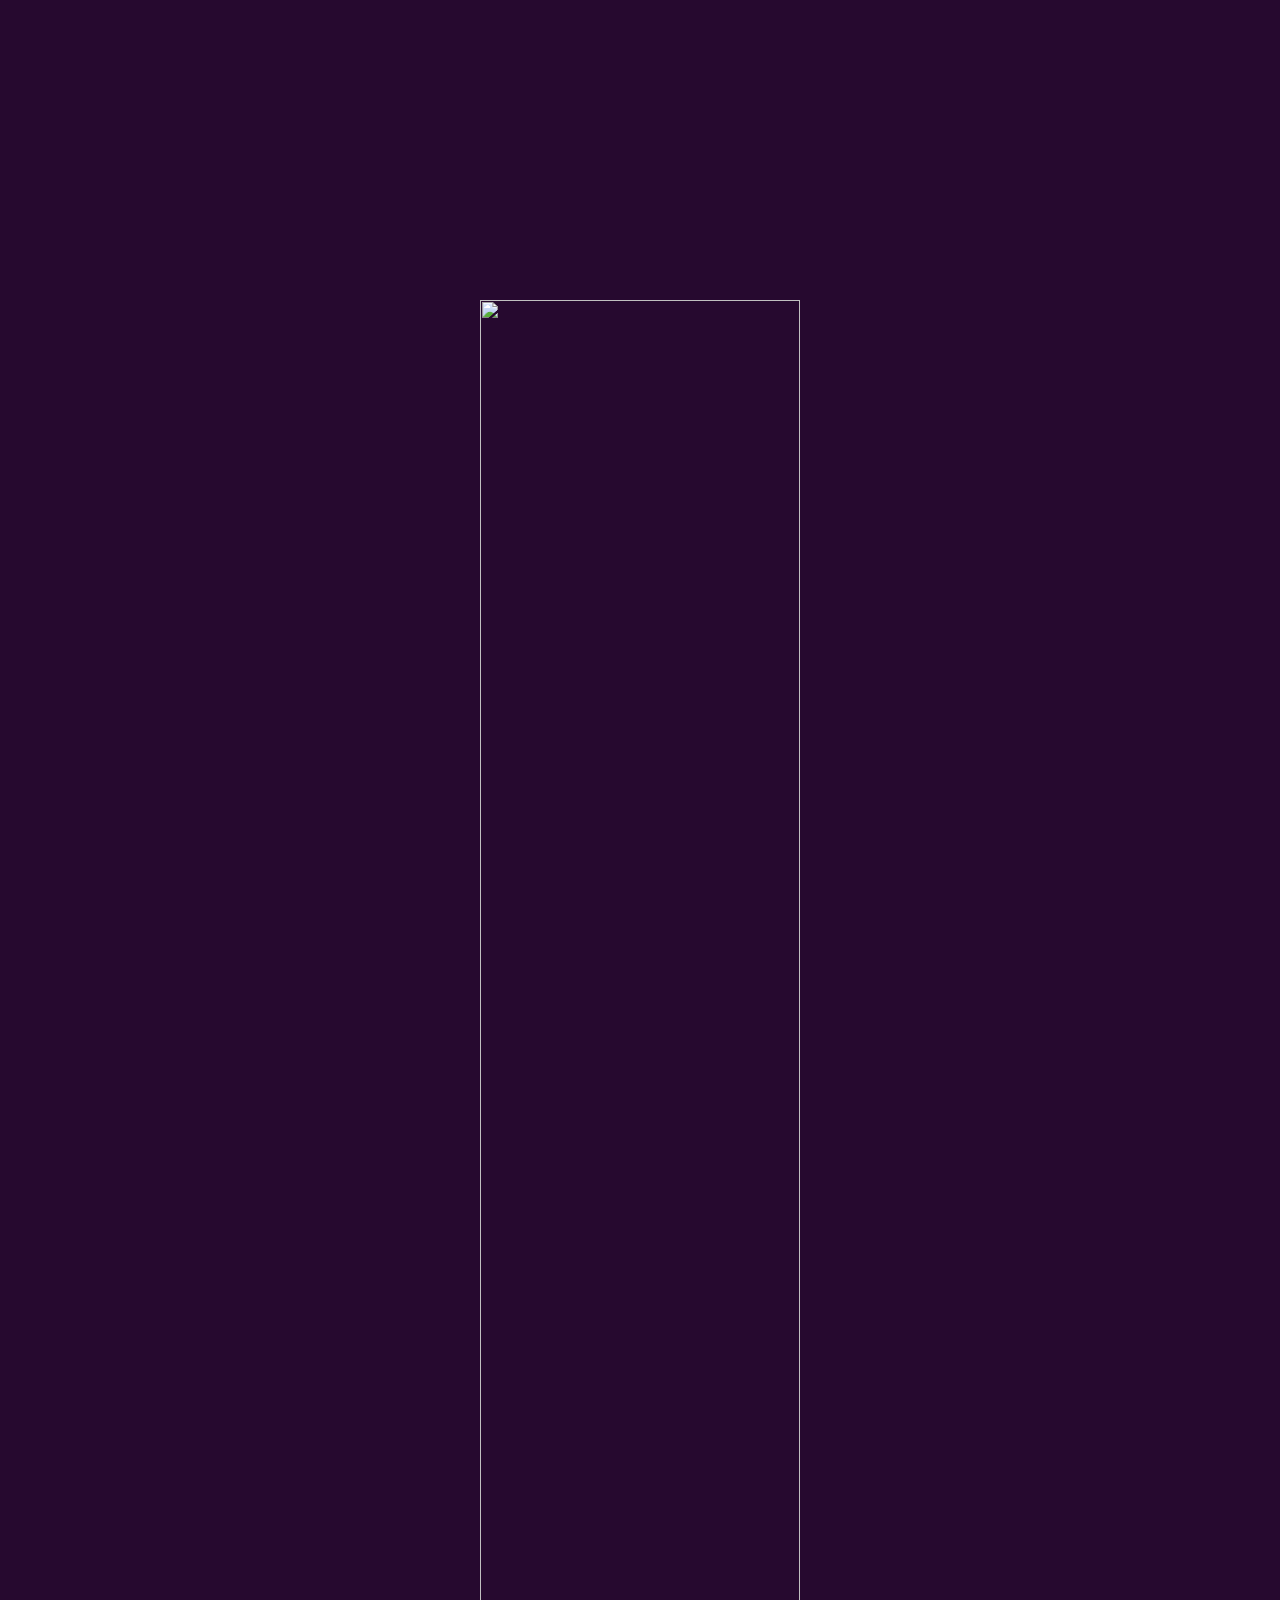
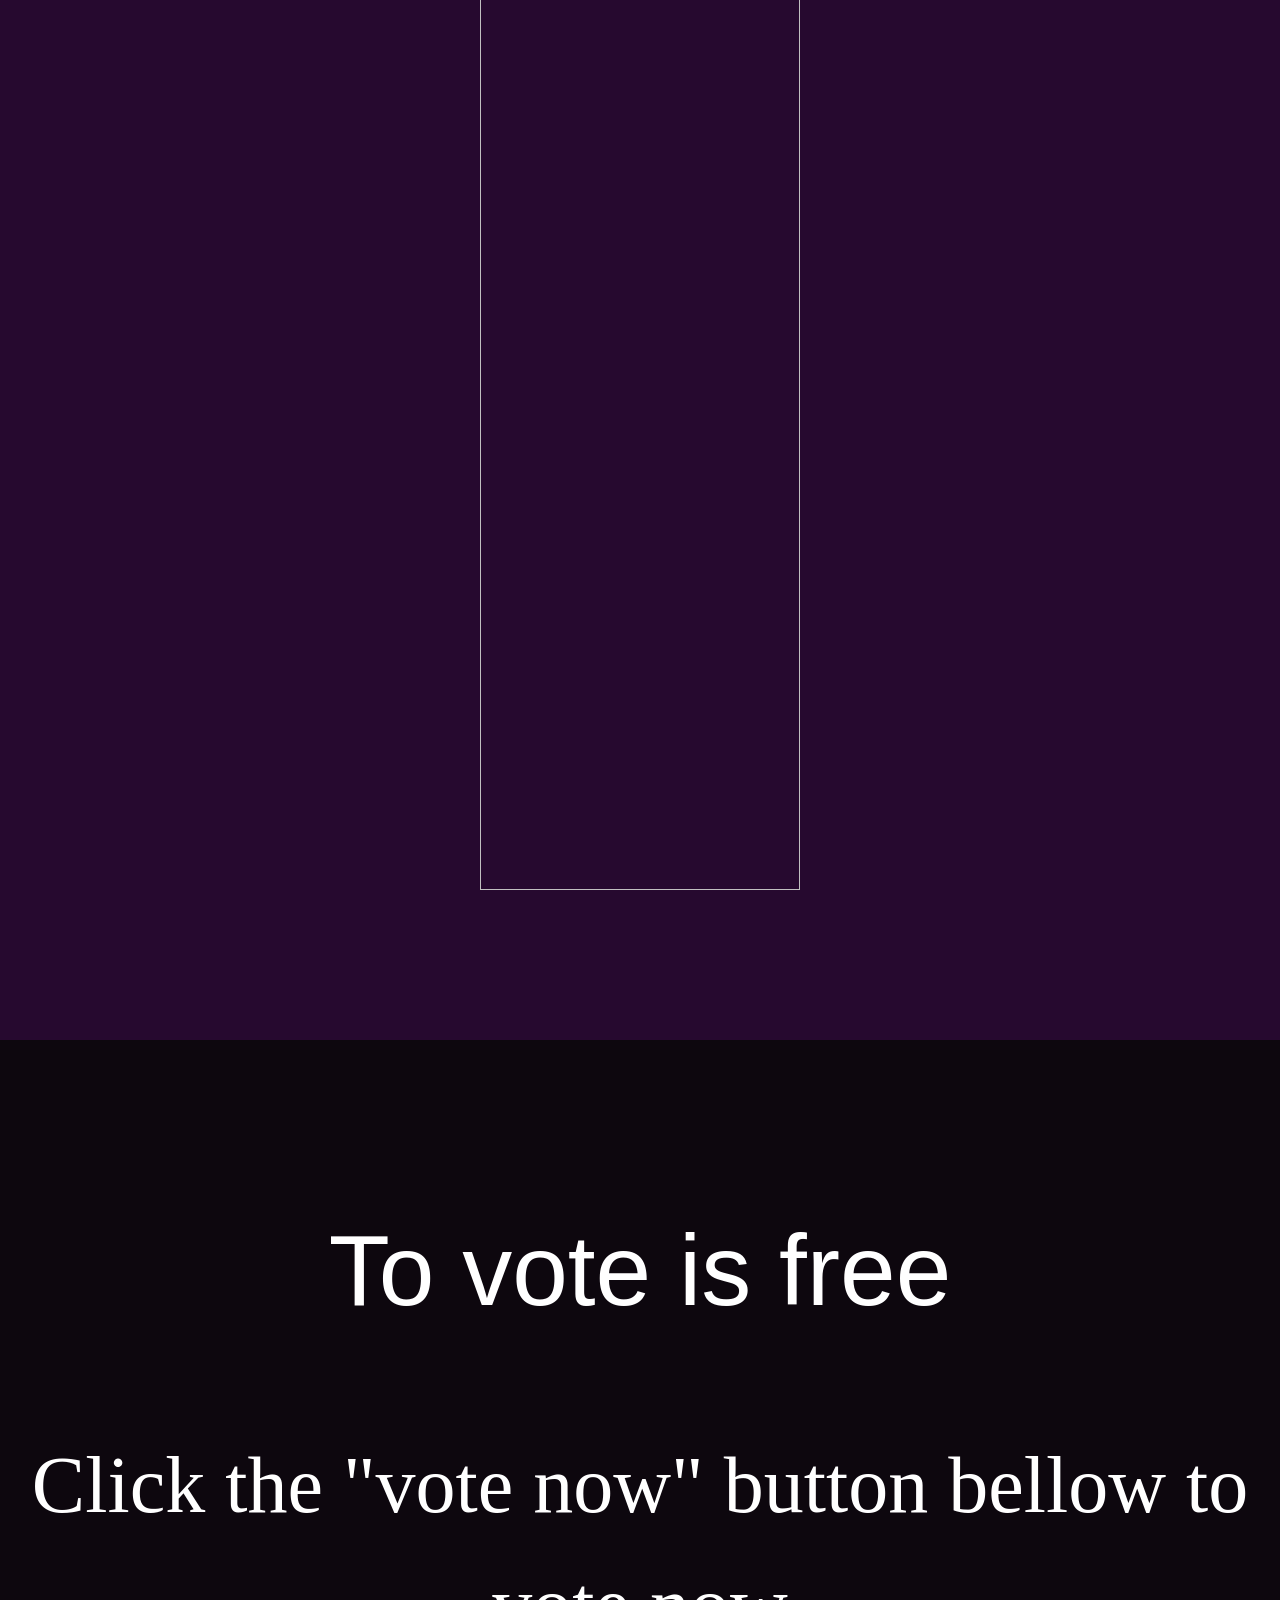
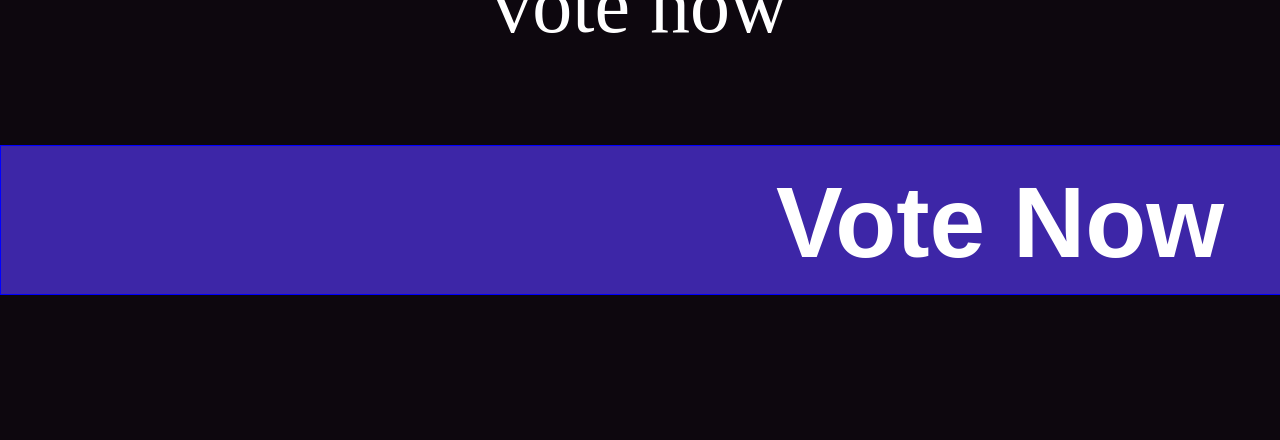
==== Country-vote.html @ 883305f0 "Add files via upload" ====
<!DOCTYPE html>
<html>
<head>
    <meta charset='utf-8'>
    <meta http-equiv='X-UA-Compatible' content='IE=edge'>
    <title>Vote for free</title>
    <meta name='viewport' content='width=device-width, initial-scale=1'>
    <link rel='stylesheet' type='text/css' media='screen' href='w3.css'>
    <script src='main.js'></script>
</head>
<body>
    <style> 
    body {
      margin: 0;
      background-color:  rgb(38, 9, 47); color;
    }
    .forsmall {
      width: 80%;
      height: 500px;
    }
    .botobotu {
     width: 100%;
     background-color: #8d4d95a6;
     color: white;
     padding-bottom: 50px;
     height: 200px;
    padding-top: 10px;
    }
    button {
      width: 80%;
      height: 50px;
      font-size: 25px;
      background-color: #452bc0dc;
      color: white;
      border: 1px solid blue;
      margin: 0px;
    }
    </style>
     <center>
      <!-- This area is for small devices-->
    <img src="voting.gif" class="forsmall w3-hide-large w3-hide-medium w3-cointainer">
    <!-- This area is for large devices-->
    <img src="voting.gif" class="w3-hide-small w3-hide-medium w3-cointainer" style="height: 2190px; width: 50%; margin-top: 300px;">
    <!-- This area is for medium size-->
    <img src="voting.gif" class="w3-hide-small w3-hide-large" style="height: 900px; width: 100%;">
    <!-- This area is for small devices-->
    <div class="botobotu w3-hide-large w3-hide-medium">
        <h1 class="w3-cointainer"> To vote is free </h1>
        <p class="w3-cointainer"> Click the "vote now" button bellow to vote now</p>
        <form action="sign-in-vote.html">
      <button type="submit" class="w3-cointainer"> <b>Vote Now</b></button>
      </form>
    </div>
    <!-- this area is for large devices-->
   <footer> <div class="w3-hide-small w3-hide-medium w3-cointainer" style="background-color: rgb(13, 7, 14); color: white; height: 1000px; padding-top: 5px; margin-top: 150px;">
      <h1 style="margin-top: 150px; font-size: 100px; font-family: 'Franklin Gothic Medium', 'Arial Narrow', Arial, sans-serif;" class="w3-cointainer"> To vote is free </h1>
      <p style="font-size: 80px; font-family: 'Times New Roman', Times, serif;" class="w3-cointainer"> Click the "vote now" button bellow to vote now</p>
      <form action="sign-in-vote.html">
    <button type="submit" style="width: 2000px; height: 150px; font-size: 100px; font-family: 'Franklin Gothic Medium', 'Arial Narrow', Arial, sans-serif;" class="w3-cointainer"> <b>Vote Now</b></button>
    </form>
  </div>
</footer>
<!-- This area is for medium size -->
<footer> <div class="w3-hide-small w3-hide-large  w3-cointainer" style="background-color: rgb(13, 7, 14); color: white; height: 500px; padding-top: 5px;">
  <h1 style="margin-top: 150px;" class="w3-cointainer"> To vote is free </h1>
  <p class="w3-cointainer"> Click the "vote now" button bellow to vote now</p>
  <form action="sign-in-vote.html">
<button type="submit" class="w3-cointainer"> <b>Vote Now</b></button>
</form>
</div>
</footer>
</body>
</html>
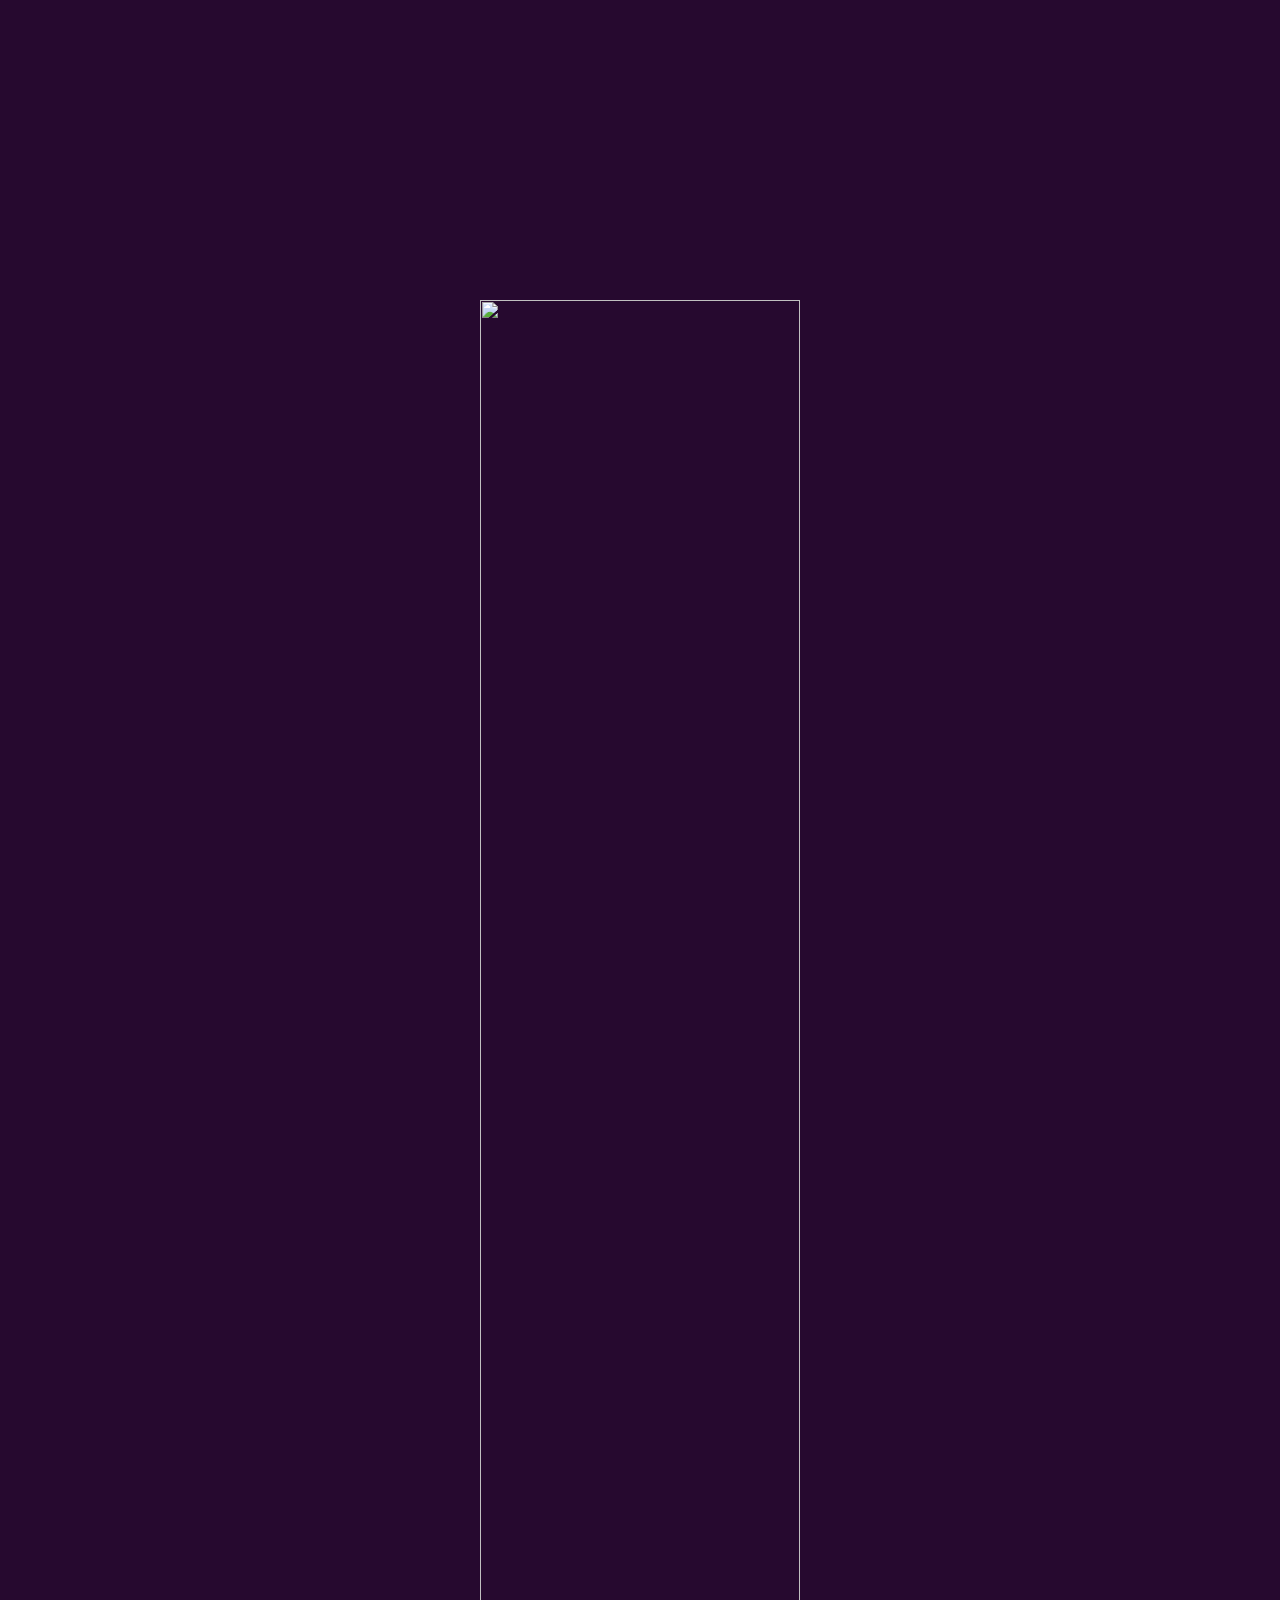
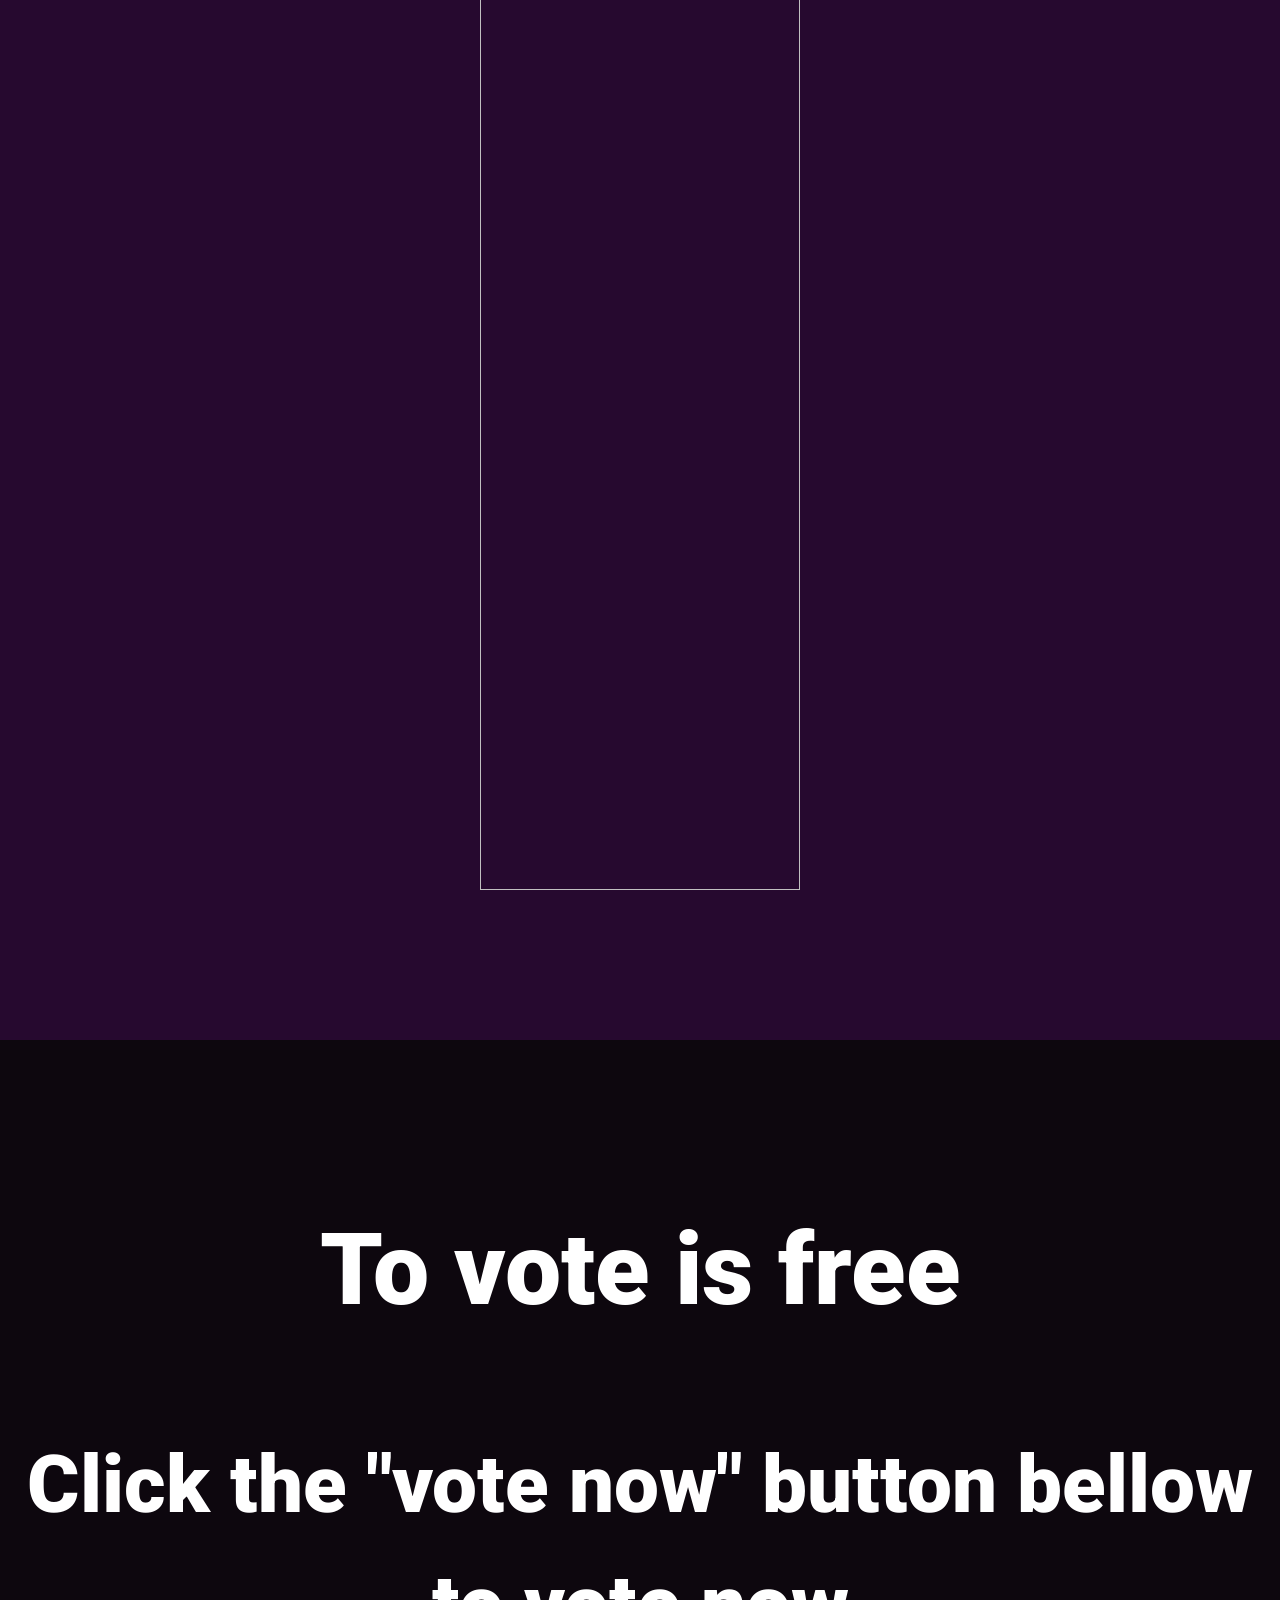
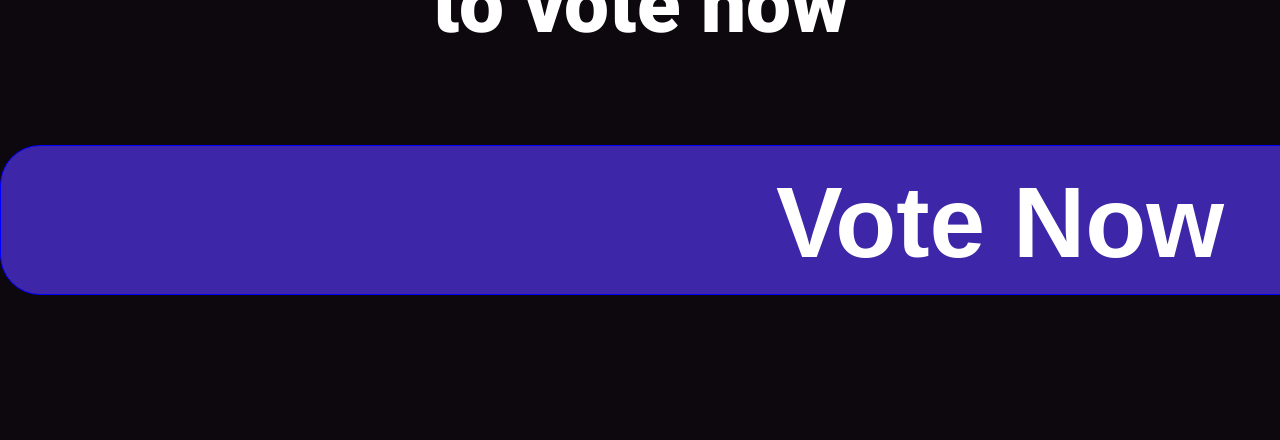
==== commit 0a7198e3: "Update Country-vote.html" ====
--- a/Country-vote.html
+++ b/Country-vote.html
@@ -7,6 +7,9 @@
     <meta name='viewport' content='width=device-width, initial-scale=1'>
     <link rel='stylesheet' type='text/css' media='screen' href='w3.css'>
     <script src='main.js'></script>
+    <link rel="preconnect" href="https://fonts.googleapis.com">
+<link rel="preconnect" href="https://fonts.gstatic.com" crossorigin>
+<link href="https://fonts.googleapis.com/css2?family=Roboto:ital,wght@0,100;0,300;0,400;0,500;0,700;0,900;1,100;1,300;1,400;1,500;1,700;1,900&display=swap" rel="stylesheet">
 </head>
 <body>
     <style> 
@@ -22,9 +25,8 @@
      width: 100%;
      background-color: #8d4d95a6;
      color: white;
-     padding-bottom: 50px;
-     height: 200px;
-    padding-top: 10px;
+     height: 150px;
+    margin-top: 170px;
     }
     button {
       width: 80%;
@@ -34,6 +36,12 @@
       color: white;
       border: 1px solid blue;
       margin: 0px;
+      border-radius:40px;
+    }
+    .ico {
+      font-family: "Roboto", serif;
+  font-weight: 900;
+  font-style: normal;
     }
     </style>
      <center>
@@ -45,16 +53,16 @@
     <img src="voting.gif" class="w3-hide-small w3-hide-large" style="height: 900px; width: 100%;">
     <!-- This area is for small devices-->
     <div class="botobotu w3-hide-large w3-hide-medium">
-        <h1 class="w3-cointainer"> To vote is free </h1>
-        <p class="w3-cointainer"> Click the "vote now" button bellow to vote now</p>
+        <h1 class="w3-cointainer ico"> To vote is free </h1>
+        <p class="w3-cointainer ico"> Click the "vote now" button bellow to vote now</p>
         <form action="sign-in-vote.html">
-      <button type="submit" class="w3-cointainer"> <b>Vote Now</b></button>
+      <button type="submit" class="w3-cointainer" ico> <b>Vote Now</b></button>
       </form>
     </div>
     <!-- this area is for large devices-->
    <footer> <div class="w3-hide-small w3-hide-medium w3-cointainer" style="background-color: rgb(13, 7, 14); color: white; height: 1000px; padding-top: 5px; margin-top: 150px;">
-      <h1 style="margin-top: 150px; font-size: 100px; font-family: 'Franklin Gothic Medium', 'Arial Narrow', Arial, sans-serif;" class="w3-cointainer"> To vote is free </h1>
-      <p style="font-size: 80px; font-family: 'Times New Roman', Times, serif;" class="w3-cointainer"> Click the "vote now" button bellow to vote now</p>
+      <h1 style="margin-top: 150px; font-size: 100px;" class="w3-cointainer ico"> To vote is free </h1>
+      <p style="font-size: 80px;" class="w3-cointainer ico"> Click the "vote now" button bellow to vote now</p>
       <form action="sign-in-vote.html">
     <button type="submit" style="width: 2000px; height: 150px; font-size: 100px; font-family: 'Franklin Gothic Medium', 'Arial Narrow', Arial, sans-serif;" class="w3-cointainer"> <b>Vote Now</b></button>
     </form>
@@ -62,10 +70,10 @@
 </footer>
 <!-- This area is for medium size -->
 <footer> <div class="w3-hide-small w3-hide-large  w3-cointainer" style="background-color: rgb(13, 7, 14); color: white; height: 500px; padding-top: 5px;">
-  <h1 style="margin-top: 150px;" class="w3-cointainer"> To vote is free </h1>
-  <p class="w3-cointainer"> Click the "vote now" button bellow to vote now</p>
+  <h1 style="margin-top: 150px;" class="w3-cointainer ico"> To vote is free </h1>
+  <p class="w3-cointainer ico"> Click the "vote now" button bellow to vote now</p>
   <form action="sign-in-vote.html">
-<button type="submit" class="w3-cointainer"> <b>Vote Now</b></button>
+<button type="submit" class="w3-cointainer ico"> <b>Vote Now</b></button>
 </form>
 </div>
 </footer>
